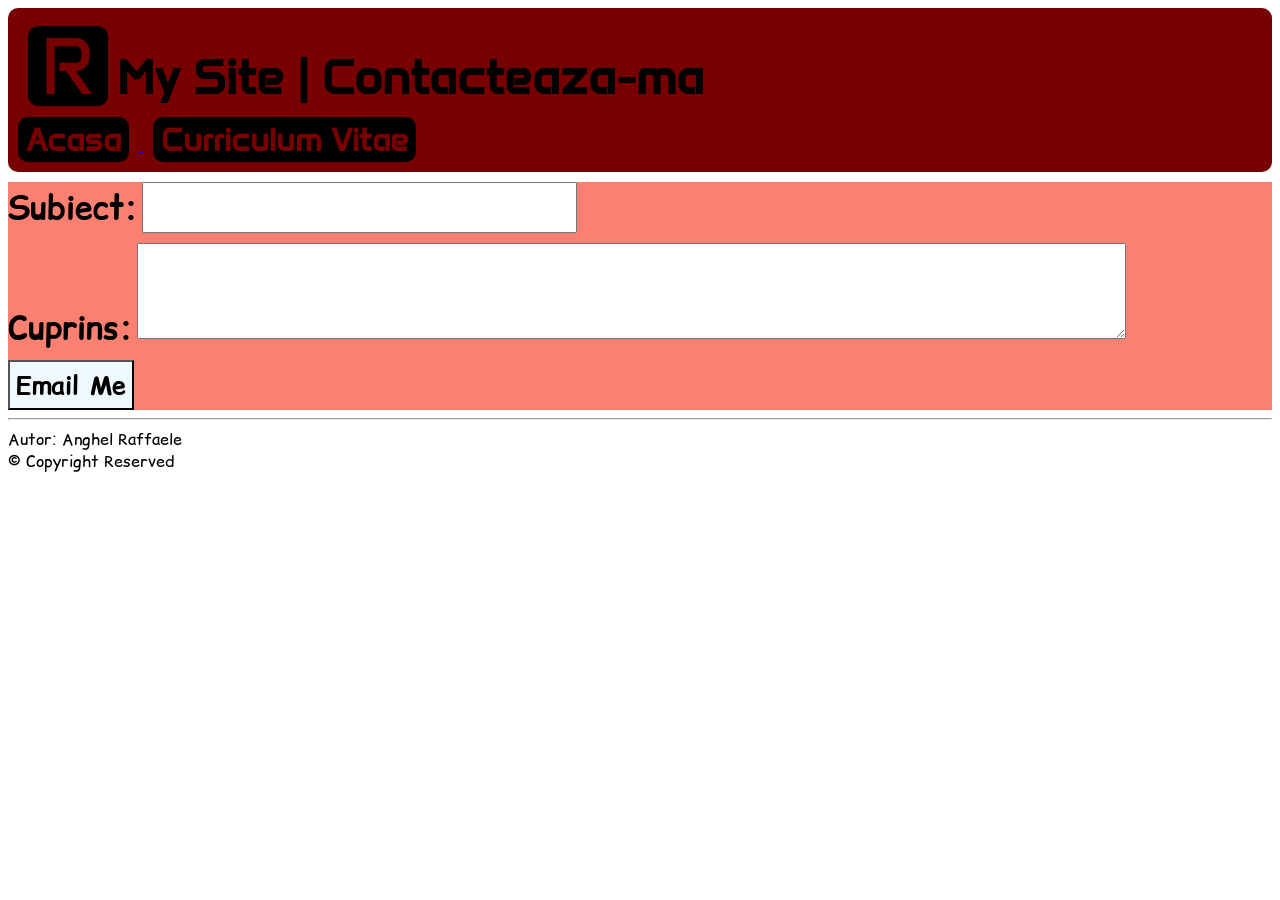
==== Y2/TW/my_site/contact.html @ 0ee1b362 "Tehn web project - started work on my site" ====
<!DOCTYPE html>
<html lang="ro">

<head>
    <title>Contact</title>
    <link rel="apple-touch-icon" sizes="180x180" href="images/apple-touch-icon.jpg">
    <link rel="icon" type="image/png" sizes="32x32" href="images/favicon-32x32.jpg">
    <link rel="icon" type="image/png" sizes="16x16" href="images/favicon-16x16.jpg">
    <link rel="manifest" href="images/site.webmanifest">
    
    <link rel="stylesheet" href="styles/style.css">
    <link rel="stylesheet" href="styles/buttons.css">
    
    <link rel="preconnect" href="https://fonts.googleapis.com">
    <link rel="preconnect" href="https://fonts.gstatic.com" crossorigin>
    <link href="https://fonts.googleapis.com/css2?family=Anta&family=Comic+Relief:wght@400;700&display=swap" rel="stylesheet">
</head>

<body>
    <header>
        <br>
        <div id="headerLogo">
         <span id="headerLetter" >
            R
        </span>

        <span id="headerLabel">
            My Site | Contacteaza-ma
        </span>   
        </div>
        
        <div id="butoane">
            <a href="index.html">
                <button class="navButton">Acasa</button>
            </a>
            <a href="cv.html">
                <button class="navButton">Curriculum Vitae</button>
            </a>
    </header>
    <main>
        <form action="mailto:anghelraffaele@gmail.com?Subject=subiect&Body=nimic" method="POST"
            enctype="multipart/form-data">

            <div class="formElem">
                <label for="subiect">Subiect:</label>
            <input type="text" id="subiect" required><br>
            </div>
            

            <div class="formElem">
                <label for="cuprins">Cuprins:</label>
            <textarea id="cuprins" ros="50" cols="50" required></textarea><br>
            </div>
            


            <input type="submit" value="Email Me" id="submitButton">
        </form>
    </main>
    <footer>
        <hr>
        Autor: Anghel Raffaele<br>
        &copy; Copyright Reserved<br>
    </footer>
</body>

</html>
---- Y2/TW/my_site/styles/style.css ----
h1 {
    font-family: "Comic Relief";
    font-size: 2em;
    font-weight: bold;
}

header {
    background-color: rgb(119, 0, 0);
    border-radius: 10px;
}

.headerLogo {
    margin-top: 10px;
    margin: auto;
}

#headerLetter {
    font-family: "Anta";
    font-size: 5em;
    background-color: black;
    color: rgb(119, 0, 0);
    border-radius: 10px;

    display: inline-flex;
    /* makes centering easy */
    align-items: center;
    /* vertical centering */
    justify-content: center;
    /* horizontal centering */

    width: 1em;
    height: 1em;
    margin-left: 20px;
}

#headerLabel {
    font-family: "Anta";
    font-size: 3em;
    font-weight: bold;
    margin-left: 5px;
}

footer {
    font-family: "Comic Relief";
    font-size: 1em;
    font-weight: normal;
}

form {
    background-color: salmon;
}

label {
    font-family: "Comic Relief";
    font-size: 2em;
    font-weight: bold;
}

input {
    font-family: "Comic Relief";
    font-size: 2em;
    font-weight: normal;
}

textarea {
    font-family: "Comic Relief";
    font-size: 2em;
    font-weight: normal;
    ;
    align-items: center;
}

p {
    font-family: "Comic Relief";
    font-size: 1.5em;
    font-weight: bold;
}

.formElem {
    margin-top: 10px;
    margin-bottom: 10px;
}
---- Y2/TW/my_site/styles/buttons.css ----
.navButton{
    font-family: "Anta";
    font-size: 2em;
    font-weight:bold;
    background: black;
    color: rgb(119, 0, 0);
    border-radius: 10px;
    border-color: transparent;
    margin: 10px


}

.normalButton{
    font-family: "Comic Relief";
    font-size: 1em;
    font-weight:bold;
    background-color: rgb(120, 16, 16);
    color: black;

}
#submitButton{
    font-family: "Comic Relief";
    font-size: 25px;
    font-weight:bold;
    background-color: aliceblue;
    color: black;
    height: 2em;
}
a{
    border-radius: 100;
    width: 1px;
    height: 5px;
    align-self: auto;
}
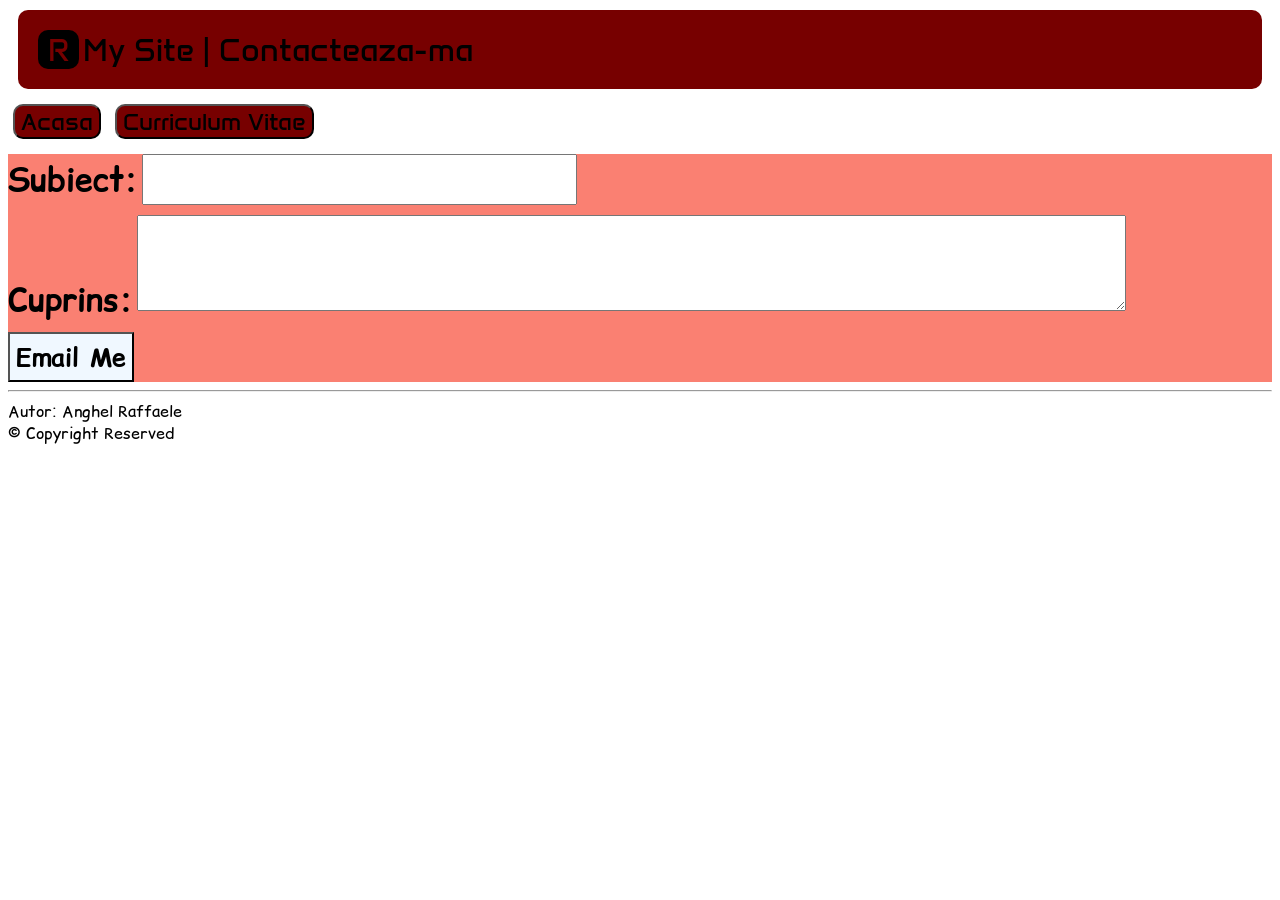
==== commit 825add94: "updated navbar&header css" ====
--- a/Y2/TW/my_site/contact.html
+++ b/Y2/TW/my_site/contact.html
@@ -1,67 +1,77 @@
 <!DOCTYPE html>
 <html lang="ro">
+  <head>
+    <meta charset="UTF-8" />
+    <meta name="viewport" content="width=device-width, initial-scale=1.0" />
 
-<head>
     <title>Contact</title>
-    <link rel="apple-touch-icon" sizes="180x180" href="images/apple-touch-icon.jpg">
-    <link rel="icon" type="image/png" sizes="32x32" href="images/favicon-32x32.jpg">
-    <link rel="icon" type="image/png" sizes="16x16" href="images/favicon-16x16.jpg">
-    <link rel="manifest" href="images/site.webmanifest">
-    
-    <link rel="stylesheet" href="styles/style.css">
-    <link rel="stylesheet" href="styles/buttons.css">
-    
-    <link rel="preconnect" href="https://fonts.googleapis.com">
-    <link rel="preconnect" href="https://fonts.gstatic.com" crossorigin>
-    <link href="https://fonts.googleapis.com/css2?family=Anta&family=Comic+Relief:wght@400;700&display=swap" rel="stylesheet">
-</head>
+    <link
+      rel="apple-touch-icon"
+      sizes="180x180"
+      href="images/apple-touch-icon.jpg"
+    />
+    <link
+      rel="icon"
+      type="image/png"
+      sizes="32x32"
+      href="images/favicon-32x32.jpg"
+    />
+    <link
+      rel="icon"
+      type="image/png"
+      sizes="16x16"
+      href="images/favicon-16x16.jpg"
+    />
+    <link rel="manifest" href="images/site.webmanifest" />
 
-<body>
+    <link rel="stylesheet" href="styles/style.css" />
+    <link rel="stylesheet" href="styles/buttons.css" />
+
+    <link rel="preconnect" href="https://fonts.googleapis.com" />
+    <link rel="preconnect" href="https://fonts.gstatic.com" crossorigin />
+    <link
+      href="https://fonts.googleapis.com/css2?family=Anta&family=Comic+Relief:wght@400;700&display=swap"
+      rel="stylesheet"
+    />
+  </head>
+
+  <body>
     <header>
-        <br>
-        <div id="headerLogo">
-         <span id="headerLetter" >
-            R
-        </span>
+        <span class="headerText" id="headerLetter"> R </span>
 
-        <span id="headerLabel">
-            My Site | Contacteaza-ma
-        </span>   
-        </div>
-        
-        <div id="butoane">
-            <a href="index.html">
-                <button class="navButton">Acasa</button>
-            </a>
-            <a href="cv.html">
-                <button class="navButton">Curriculum Vitae</button>
-            </a>
+        <span class="headerText" id="headerLabel"> My Site | Contacteaza-ma </span>
     </header>
     <main>
-        <form action="mailto:anghelraffaele@gmail.com?Subject=subiect&Body=nimic" method="POST"
-            enctype="multipart/form-data">
+      <nav>
+        <a href="index.html">
+          <button>Acasa</button>
+        </a>
+        <a href="cv.html">
+          <button>Curriculum Vitae</button>
+        </a>
+      </nav>
+      <form
+        action="mailto:anghelraffaele@gmail.com?Subject=subiect&Body=nimic"
+        method="POST"
+        enctype="multipart/form-data"
+      >
+        <div class="formElem">
+          <label for="subiect">Subiect:</label>
+          <input type="text" id="subiect" required /><br />
+        </div>
 
-            <div class="formElem">
-                <label for="subiect">Subiect:</label>
-            <input type="text" id="subiect" required><br>
-            </div>
-            
+        <div class="formElem">
+          <label for="cuprins">Cuprins:</label>
+          <textarea id="cuprins" ros="50" cols="50" required></textarea><br />
+        </div>
 
-            <div class="formElem">
-                <label for="cuprins">Cuprins:</label>
-            <textarea id="cuprins" ros="50" cols="50" required></textarea><br>
-            </div>
-            
-
-
-            <input type="submit" value="Email Me" id="submitButton">
-        </form>
+        <input type="submit" value="Email Me" id="submitButton" />
+      </form>
     </main>
     <footer>
-        <hr>
-        Autor: Anghel Raffaele<br>
-        &copy; Copyright Reserved<br>
+      <hr />
+      Autor: Anghel Raffaele<br />
+      &copy; Copyright Reserved<br />
     </footer>
-</body>
-
-</html>+  </body>
+</html>
--- a/Y2/TW/my_site/styles/style.css
+++ b/Y2/TW/my_site/styles/style.css
@@ -1,82 +1,82 @@
-h1 {
-    font-family: "Comic Relief";
-    font-size: 2em;
-    font-weight: bold;
+* {
+  box-sizing: border-box;
 }
 
 header {
-    background-color: rgb(119, 0, 0);
-    border-radius: 10px;
+  background-color: rgb(119, 0, 0);
+  border-radius: 10px;
+  padding: 20px;
+  margin: 10px;
 }
 
-.headerLogo {
-    margin-top: 10px;
-    margin: auto;
+.headerText {
+  font-family: "Anta";
+  font-size: 2em;
+  display: inline-flex;
 }
 
 #headerLetter {
-    font-family: "Anta";
-    font-size: 5em;
-    background-color: black;
-    color: rgb(119, 0, 0);
-    border-radius: 10px;
-
-    display: inline-flex;
-    /* makes centering easy */
-    align-items: center;
-    /* vertical centering */
-    justify-content: center;
-    /* horizontal centering */
-
-    width: 1em;
-    height: 1em;
-    margin-left: 20px;
+  background-color: black;
+  color: rgb(119, 0, 0);
+  border-radius: 10px;
+  padding-left: 10px;
+  padding-right: 10px;
 }
 
-#headerLabel {
-    font-family: "Anta";
-    font-size: 3em;
-    font-weight: bold;
-    margin-left: 5px;
+#europasslogo {
+  height: 250px;
+  float: right;
+  padding: 10px;
 }
 
+aside {
+  width: 20%;
+  float: left;
+  margin-bottom: 10px;
+}
+
+section {
+  width: 80%;
+  float: left;
+  margin-bottom: 10px;
+}
 footer {
-    font-family: "Comic Relief";
-    font-size: 1em;
-    font-weight: normal;
+  clear: both;
+  font-family: "Comic Relief";
+  font-size: 1em;
+  font-weight: normal;
 }
 
 form {
-    background-color: salmon;
+  background-color: salmon;
 }
 
 label {
-    font-family: "Comic Relief";
-    font-size: 2em;
-    font-weight: bold;
+  font-family: "Comic Relief";
+  font-size: 2em;
+  font-weight: bold;
 }
 
 input {
-    font-family: "Comic Relief";
-    font-size: 2em;
-    font-weight: normal;
+  font-family: "Comic Relief";
+  font-size: 2em;
+  font-weight: normal;
 }
 
 textarea {
-    font-family: "Comic Relief";
-    font-size: 2em;
-    font-weight: normal;
-    ;
-    align-items: center;
+  font-family: "Comic Relief";
+  font-size: 2em;
+  font-weight: normal;
+  align-items: center;
 }
 
 p {
-    font-family: "Comic Relief";
-    font-size: 1.5em;
-    font-weight: bold;
+  font-family: "Comic Relief";
+  font-size: 1.5em;
+  font-weight: bold;
 }
 
 .formElem {
-    margin-top: 10px;
-    margin-bottom: 10px;
-}+  margin-top: 10px;
+  margin-bottom: 10px;
+}
--- a/Y2/TW/my_site/styles/buttons.css
+++ b/Y2/TW/my_site/styles/buttons.css
@@ -1,35 +1,39 @@
-.navButton{
-    font-family: "Anta";
-    font-size: 2em;
-    font-weight:bold;
-    background: black;
-    color: rgb(119, 0, 0);
-    border-radius: 10px;
-    border-color: transparent;
-    margin: 10px
+nav a {
+  display: inline-flex;
+  border-radius: 10px;
 
-
+  text-decoration: none;
 }
 
-.normalButton{
-    font-family: "Comic Relief";
-    font-size: 1em;
-    font-weight:bold;
-    background-color: rgb(120, 16, 16);
-    color: black;
+nav button {
+  background-color: rgb(119, 0, 0);
+  color: black;
+  border-radius: 10px;
+  font-family: "Anta";
+  font-size: 1.5em;
+  margin: 5px;
+}
 
+.downloadCV a {
+  text-decoration: none;
 }
-#submitButton{
-    font-family: "Comic Relief";
-    font-size: 25px;
-    font-weight:bold;
-    background-color: aliceblue;
-    color: black;
-    height: 2em;
+.downloadCV button {
+  font-family: "Anta";
+  font-size: 1em;
+
+  background-color: rgb(119, 0, 0);
+  color: black;
+
+  border-radius: 10px;
+  display: flex;
+  clear: both;
 }
-a{
-    border-radius: 100;
-    width: 1px;
-    height: 5px;
-    align-self: auto;
+
+#submitButton {
+  font-family: "Comic Relief";
+  font-size: 25px;
+  font-weight: bold;
+  background-color: aliceblue;
+  color: black;
+  height: 2em;
 }
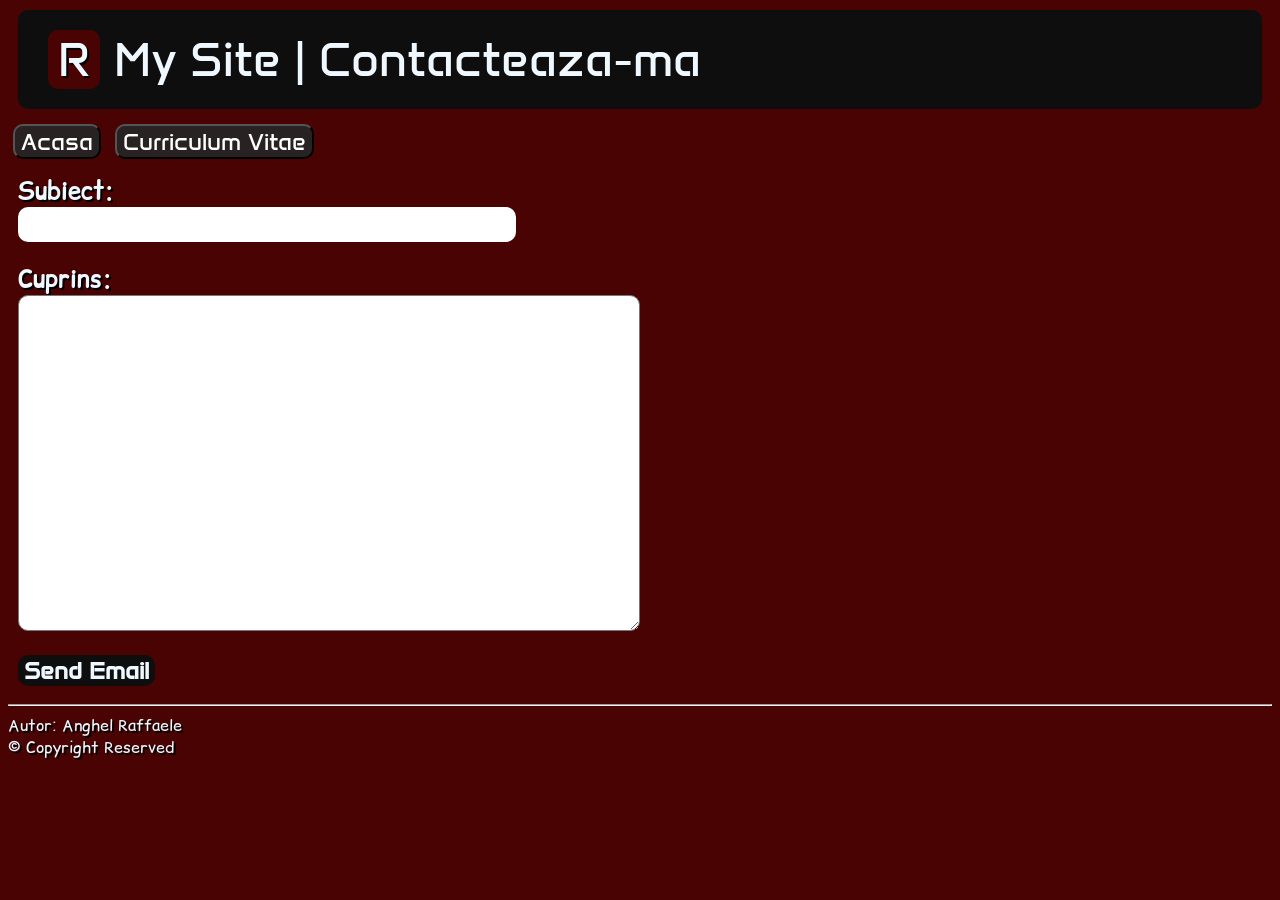
==== commit 2b8d13ea: "TW-MySite-v1.0" ====
--- a/Y2/TW/my_site/contact.html
+++ b/Y2/TW/my_site/contact.html
@@ -37,41 +37,46 @@
 
   <body>
     <header>
-        <span class="headerText" id="headerLetter"> R </span>
+      <span class="headerText" id="headerLetter"> R </span>
 
-        <span class="headerText" id="headerLabel"> My Site | Contacteaza-ma </span>
+      <span class="headerText" id="headerLabel">
+        My Site | Contacteaza-ma
+      </span>
     </header>
+    <nav>
+      <a href="index.html">
+        <button>Acasa</button>
+      </a>
+      <a href="cv.html">
+        <button>Curriculum Vitae</button>
+      </a>
+    </nav>
     <main>
-      <nav>
-        <a href="index.html">
-          <button>Acasa</button>
-        </a>
-        <a href="cv.html">
-          <button>Curriculum Vitae</button>
-        </a>
-      </nav>
       <form
-        action="mailto:anghelraffaele@gmail.com?Subject=subiect&Body=nimic"
+        id="contactForm"
+        action="mailto:anghelraffaele10@gmail.com?Subject=Subiect&Body=Nimic"
         method="POST"
         enctype="multipart/form-data"
       >
         <div class="formElem">
-          <label for="subiect">Subiect:</label>
-          <input type="text" id="subiect" required /><br />
+          <label for="mailSubject">Subiect:</label>
+          <input type="text" id="mailSubject" required /><br />
         </div>
 
         <div class="formElem">
-          <label for="cuprins">Cuprins:</label>
-          <textarea id="cuprins" ros="50" cols="50" required></textarea><br />
+          <label for="mailBody">Cuprins:</label>
+          <textarea id="mailBody" rows="10"></textarea><br />
         </div>
 
-        <input type="submit" value="Email Me" id="submitButton" />
+        <input type="submit" value="Send Email" id="submitButton" />
       </form>
     </main>
     <footer>
       <hr />
-      Autor: Anghel Raffaele<br />
+      <div id="footerText">
+        Autor: Anghel Raffaele<br />
       &copy; Copyright Reserved<br />
+      </div>
     </footer>
   </body>
 </html>
--- a/Y2/TW/my_site/styles/style.css
+++ b/Y2/TW/my_site/styles/style.css
@@ -3,30 +3,41 @@
 }
 
 header {
-  background-color: rgb(119, 0, 0);
+  background-color: rgb(15, 14, 14);
   border-radius: 10px;
   padding: 20px;
   margin: 10px;
 }
 
+nav {
+  clear: both;
+}
+
 .headerText {
+  color: aliceblue;
   font-family: "Anta";
-  font-size: 2em;
+  font-size: 3em;
   display: inline-flex;
+  margin-left: 10px;
+  text-wrap: wrap;
 }
 
 #headerLetter {
-  background-color: black;
-  color: rgb(119, 0, 0);
+
+  background-color: rgb(73, 3, 3);
+  color: aliceblue;
+  text-shadow: 2px 2px rgb(0, 0, 0);
   border-radius: 10px;
   padding-left: 10px;
   padding-right: 10px;
 }
 
 #europasslogo {
-  height: 250px;
-  float: right;
-  padding: 10px;
+  height: 10em;
+}
+
+body {
+  background-color: rgb(73, 3, 3);
 }
 
 aside {
@@ -47,36 +58,99 @@
   font-weight: normal;
 }
 
-form {
-  background-color: salmon;
+pre {
+  font-family: "Comic Relief";
+  font-size: 1em;
+  text-wrap-mode: wrap;
+  color: aliceblue;
 }
 
 label {
+  color: aliceblue;
   font-family: "Comic Relief";
-  font-size: 2em;
+  font-size: 1.5em;
   font-weight: bold;
+  display: flex;
 }
 
 input {
+  display: inline-flex;
   font-family: "Comic Relief";
-  font-size: 2em;
+  font-size: 1.5em;
   font-weight: normal;
+  border-radius: 10px;
+  border: transparent;
 }
 
 textarea {
   font-family: "Comic Relief";
-  font-size: 2em;
+  font-size: 1.5em;
   font-weight: normal;
   align-items: center;
+  border-radius: 10px;
+
+  overflow: auto;
 }
 
 p {
+
+  font-family: "Comic Relief";
+  font-size: 1em;
+  font-weight: bold;
+  color: aliceblue;
+  text-shadow: 2px 2px rgb(0, 0, 0);
+}
+
+#contactForm {
+  padding: 10px;
+  border-radius: 10px;
+}
+
+.formElem {
+  margin-bottom: 20px;
+  text-shadow: 2px 2px rgb(0, 0, 0);
+}
+
+#mailSubject {
+  width: 40%;
+}
+#mailBody {
+  width: 50%;
+}
+
+.headerItem {
+  color: aliceblue;
+  text-shadow: 2px 2px rgb(0, 0, 0);
   font-family: "Comic Relief";
   font-size: 1.5em;
   font-weight: bold;
 }
 
-.formElem {
-  margin-top: 10px;
-  margin-bottom: 10px;
+.item {
+  color: rgb(79, 155, 255);
+  text-shadow: 2px 2px rgb(0, 0, 0);
+  font-family: "Comic Relief";
+  font-weight: bold;
 }
+
+.small {
+  color: rgb(249, 246, 246);
+  text-shadow: 2px 2px rgb(0, 0, 0);
+  font-family: "Comic Relief";
+  font-weight: normal;
+}
+#footerText{
+  color: aliceblue;
+  text-shadow: 2px 2px rgb(0, 0, 0);
+}
+
+.cv{
+  width: 50%;     
+  margin-left: 0;
+  margin-right: auto;
+}
+@media screen and (max-width: 600px) {
+  #contactForm #mailBody {
+    width: 100%;
+  }
+}
--- a/Y2/TW/my_site/styles/buttons.css
+++ b/Y2/TW/my_site/styles/buttons.css
@@ -6,8 +6,8 @@
 }
 
 nav button {
-  background-color: rgb(119, 0, 0);
-  color: black;
+  background-color: rgb(40, 34, 34);
+  color: rgb(255, 255, 255);
   border-radius: 10px;
   font-family: "Anta";
   font-size: 1.5em;
@@ -19,10 +19,10 @@
 }
 .downloadCV button {
   font-family: "Anta";
-  font-size: 1em;
+  font-size: 1.5em;
 
-  background-color: rgb(119, 0, 0);
-  color: black;
+  background-color: rgb(15, 14, 14);
+  color: aliceblue;
 
   border-radius: 10px;
   display: flex;
@@ -30,10 +30,12 @@
 }
 
 #submitButton {
-  font-family: "Comic Relief";
-  font-size: 25px;
+  font-family: "Anta";
+  font-size: 1.5em;
   font-weight: bold;
-  background-color: aliceblue;
-  color: black;
-  height: 2em;
+  background-color: rgb(15, 14, 14);
+  color: aliceblue;
+  border-radius: 10px;
+  border-color: aliceblue;
+  border-width: 50px;
 }
